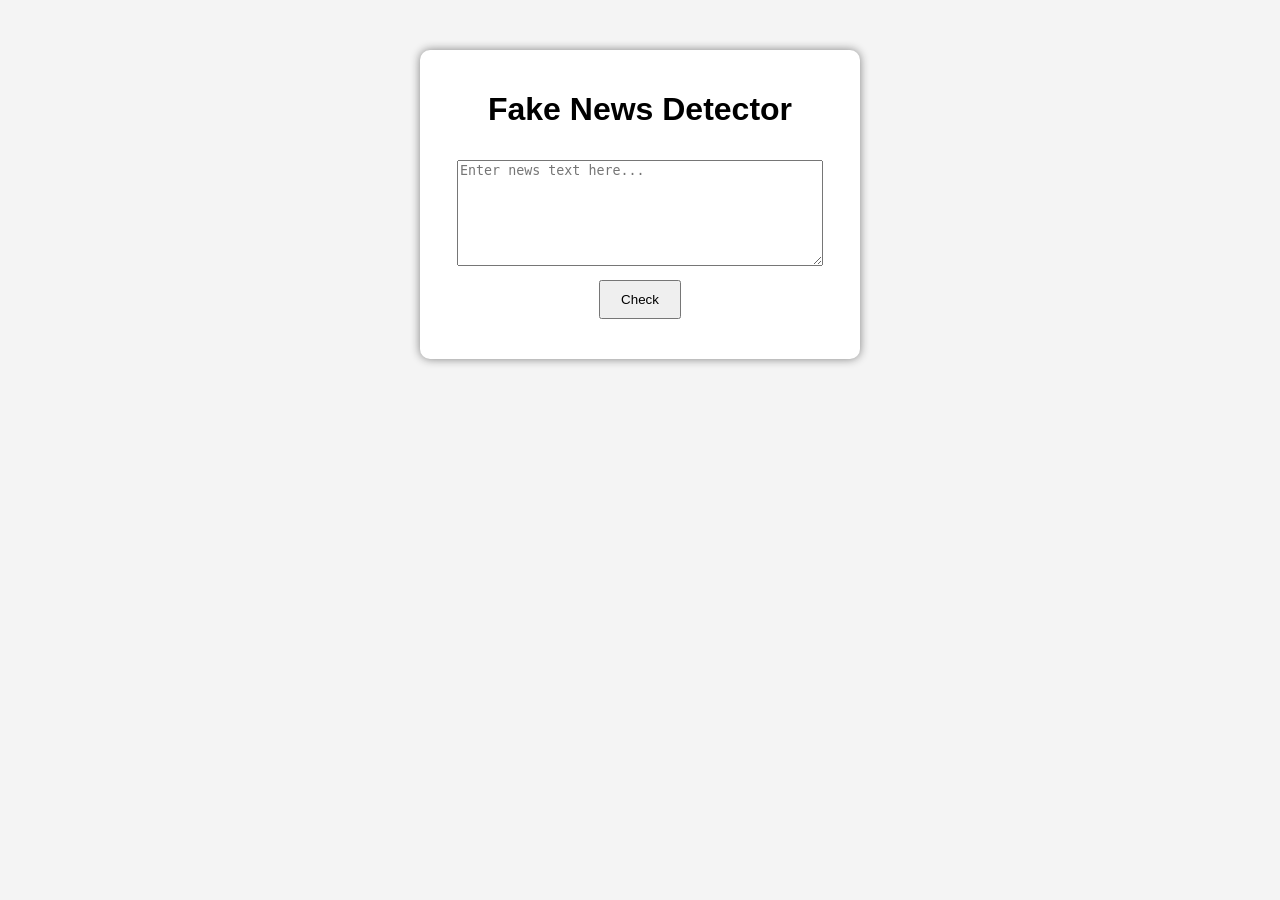
==== index.html @ 8baa501f "Rename index.html.txt to index.html" ====
<!DOCTYPE html>
<html lang="en">
<head>
    <title>Fake News Detector</title>
    <link rel="stylesheet" href="style.css">
</head>
<body>

    <div class="container">
        <h1>Fake News Detector</h1>

        <textarea id="newsInput" placeholder="Enter news text here..."></textarea>

        <button onclick="checkNews()">Check</button>

        <h2 id="result"></h2>
    </div>

    <script src="script.js"></script>
</body>
</html>
---- style.css ----
body {
    font-family: Arial;
    background: #f4f4f4;
    text-align: center;
}

.container {
    background: white;
    padding: 20px;
    margin: 50px auto;
    width: 400px;
    border-radius: 10px;
    box-shadow: 0 0 10px gray;
}

textarea {
    width: 90%;
    height: 100px;
    margin: 10px;
}

button {
    padding: 10px 20px;
    cursor: pointer;
}
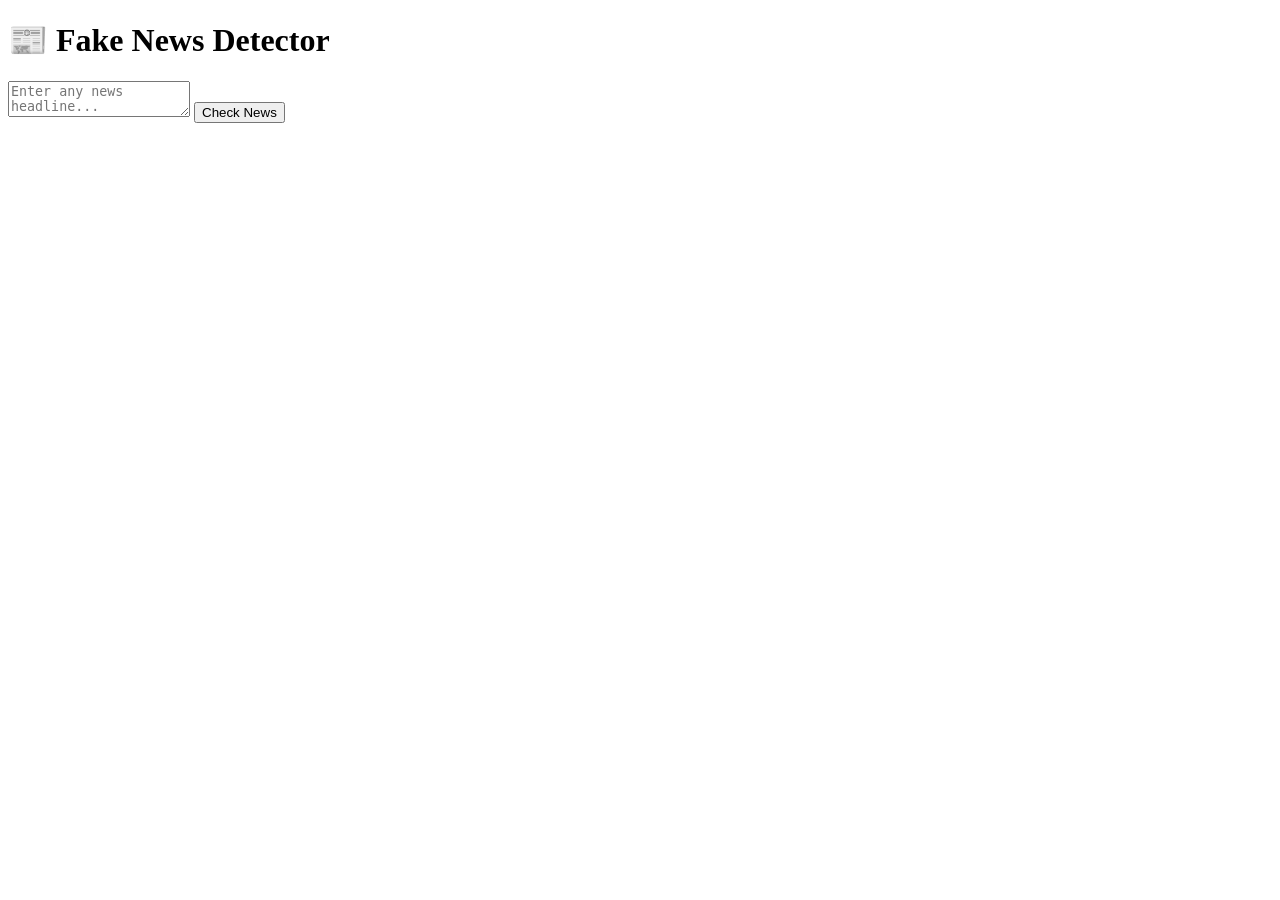
==== commit f1c11e33: "Rename index.html.txt to index.html" ====
--- a/index.html
+++ b/index.html
@@ -1,21 +1,24 @@
+<!-- index.html -->
 <!DOCTYPE html>
 <html lang="en">
 <head>
-    <title>Fake News Detector</title>
-    <link rel="stylesheet" href="style.css">
+<meta charset="UTF-8">
+<meta name="viewport" content="width=device-width, initial-scale=1.0">
+<title>AI Fake News Detector</title>
+<link rel="stylesheet" href="style.css">
 </head>
 <body>
 
-    <div class="container">
-        <h1>Fake News Detector</h1>
+<div class="container">
+    <h1>📰 Fake News Detector</h1>
 
-        <textarea id="newsInput" placeholder="Enter news text here..."></textarea>
+    <textarea id="newsInput" placeholder="Enter any news headline..."></textarea>
 
-        <button onclick="checkNews()">Check</button>
+    <button onclick="checkNews()">Check News</button>
 
-        <h2 id="result"></h2>
-    </div>
+    <div id="result"></div>
+</div>
 
-    <script src="script.js"></script>
+<script src="script.js"></script>
 </body>
 </html>
